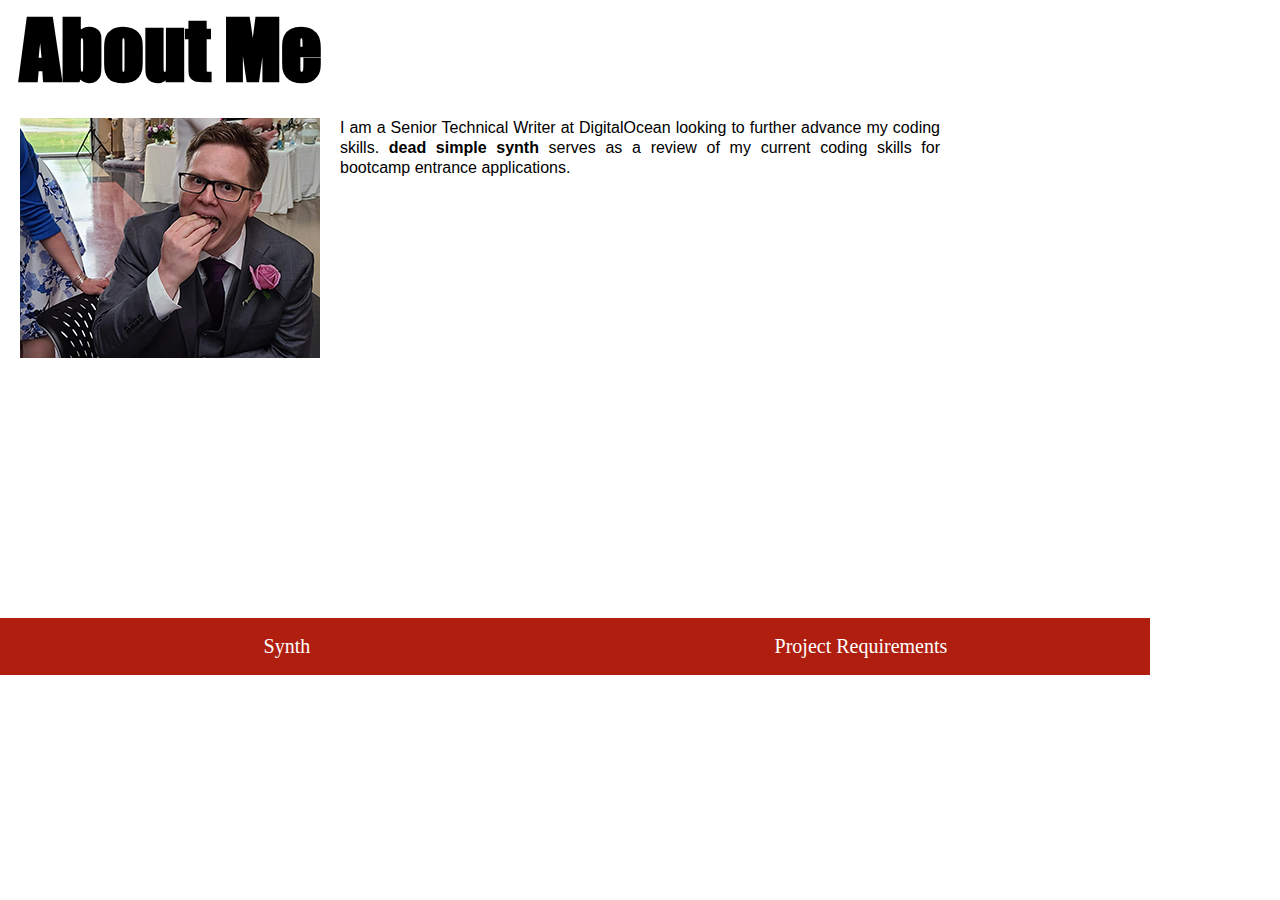
==== aboutme.html @ 3c7f12f3 "forgot to stage new pages" ====
<!DOCTYPE html>
<html>
<head>
    <title>About Dan Brian</title>
    <link rel="stylesheet" href="/src/styles/style.css">
  </head>
  <body>
    <h1 id="aboutHeader">About Me</h1>
    <div id="aboutSpace">
      <div class="aboutDescription" id="aboutImg" >
        <img id="aboutPic" src="/src/images/dan-brian.png" alt="Idiot." />
      </div>
      <div class="aboutDescription" id="aboutDescription">
        <p id="aboutCopy">I am a Senior Technical Writer at DigitalOcean looking to further advance
          my coding skills. <strong>dead simple synth</strong> serves as a review
          of my current coding skills for bootcamp entrance applications.</p>
      </div>
    </div>
    <footer>
    <table id="footer">
      <tr>
        <td class="footerSpace"><a class="footerLinks" href="index.html">Synth</a></td>
        <td class="footerSpace"><a class="footerLinks" href="project-requirements.html">Project Requirements</a></td>
      </tr>
    </table>
    </footer>
  </body>
</html>
---- src/styles/style.css ----
* {
  margin: 0;
  padding: 0;
}

@font-face {
  font-family: custom;
  src: url(/src/styles/impact.ttf) format('truetype');
}

h1 {
  top: 0px;
  font-family: custom;
  font-size: 80px;
  padding: 0px;
}

#synthHeader {
  position: absolute;
}

#aboutHeader {
  margin-left: 20px;
}

#glowing-eyes {
  position: absolute;
  top: 152px;
  left: 970px;
  animation-duration: 4s;
  animation-name: glow;
  animation-iteration-count: infinite;
}

@keyframes glow {
  from {
    opacity: 0%;
  }

  50% {
    opacity: 100%;
  }

  to {
    opacity: 0%;
  }
}

#keyboard {
  margin-left: 25px;
}
.naturalSpace {
  padding: 24px;
  border: 0px;
}

.accidentalSpace {
  padding: 24px;
  border: 0px;
}

button:active {
  background: rgba(234, 45, 98, 0.33);
   outline: none;
}

.natural {
  background-color: transparent;
  width: 50px;
  height: 300px;
  position: absolute;
  top: 248px;
  border: 0px;
}

#naturals {
  margin-left: 25px;

}

.accidental {
  background-color: transparent;
  width: 25px;
  height: 175px;
  border: 0px;
  position: absolute;
  top: 248px;
  z-index: 10;

}

#accidentals {
  margin-left: 63px;
}

#spacer {
  z-index: 1;
}
#synthBg {
  position: relative;
}

#synthScreen {
  position: absolute;
  top: 115px;
  left: 250px;
  height: 110px;
  width: 220px;
  z-index: 11;
  overflow: scroll;
  word-wrap: break-word;
  font-family: arial;
  line-height: 30px;
}

#playBack {
  position: absolute;
  top: 101px;
  left: 495px;
  height: 35px;
  width: 35px;
  background-color: transparent;
  border: 0px;
}

#playBack:active {
  background-color: rgba(122, 28, 9, 0.50);
}

#clear {
  shape: circle;
  position: absolute;
  top: 193px;
  left: 495px;
  height: 40px;
  width: 40px;
  background-color: transparent;
  border: 4px;
  border-radius: 50%;
}

#clear:active {
  background-color: rgba(122, 28, 9, 0.50);
}

#playClear {
    position: absolute;
    top: 95px;
    left: 535px;
}

.playClearSpace {
  padding: 8px;
  font-family: custom;
  font-size: 30px;
}

#synthOptions {
  position: absolute;
  top: 103px;
  left: 698px;
}

.synthOptionsSpace {
  padding-right: 15px;
  padding-bottom: 6px;
  font-family: custom;
  font-size: 14px;
}

.synthButton {
  background-color: transparent;
  height: 25px;
  width: 25px;
  border-radius: 50%;
}

#Poly {
  background-color: rgba(252, 186, 3, 0.75);
}

#how-to {
  width: 1150px;
  margin-left: 288px;
}

h2 {
  width: 600px;
  font-family: impact;
  padding-bottom: 10px;
  text-align: center;
}

p {
  width: 600px;
  font-family: helvetica;
  line-height: 20px;
  text-align: justify;
}

#footer{
  width: 1150px;
  background-color: #AF1E0E;
}

.footerSpace {
  padding: 15px;
  width: 575px;
  text-align: center;
  font-family: impact;
  font-size: 20px;
  color: black;
}

.footerLinks {
  color: white;
  text-decoration: none;
}

#aboutSpace {
  width: 600px;
  height: 500px;
  margin-left: 20px;
  margin-top: 20px;
  display: grid;
  grid-template-columns: 1fr 1fr;
  grid-gap: 20px;
}

#aboutPic {
  top: 100px;
}

#aboutCopy {
  top: 100px;
}


/* keys 1050 width, 1150 total
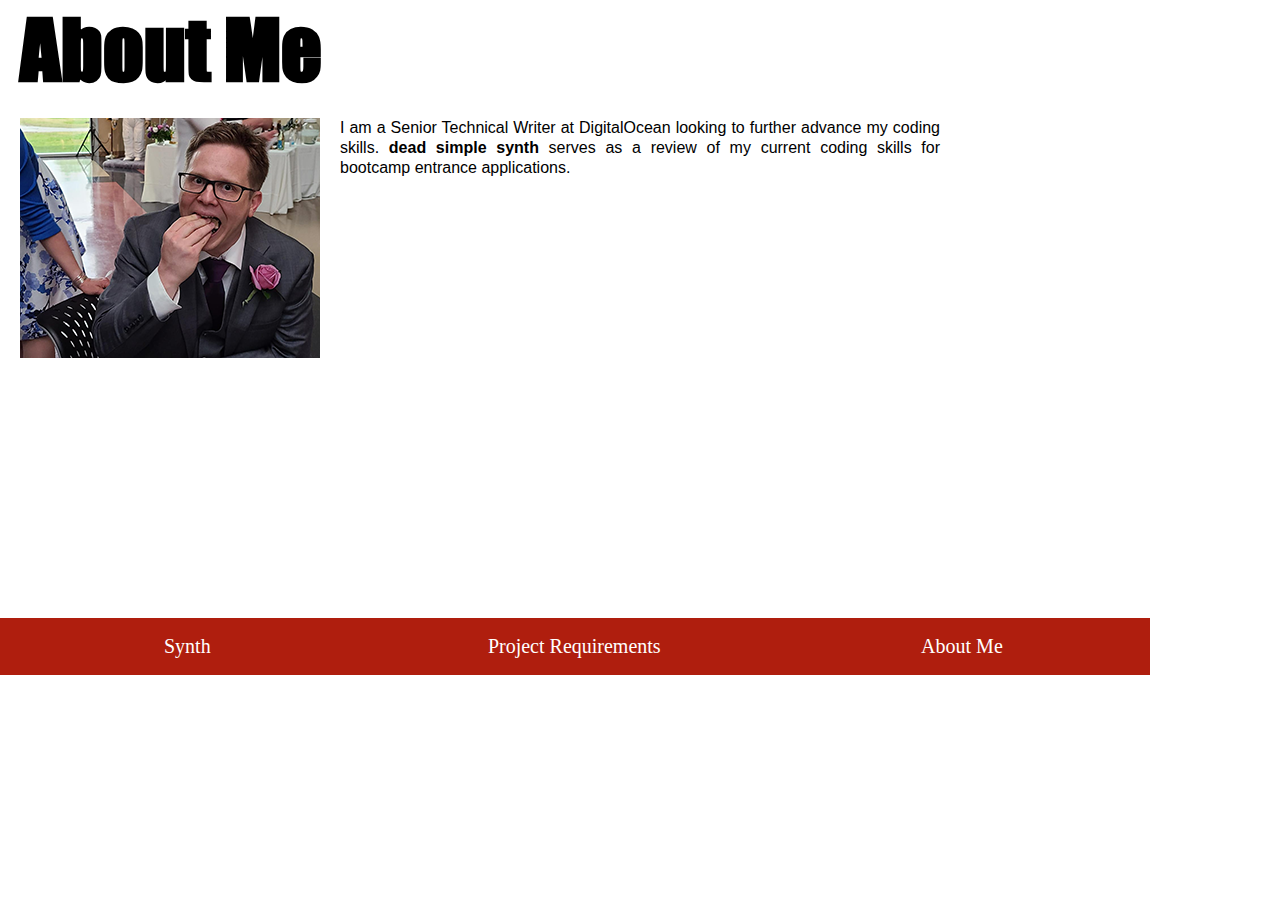
==== commit 910ee9d6: "minor formatting changes" ====
--- a/aboutme.html
+++ b/aboutme.html
@@ -21,6 +21,7 @@
       <tr>
         <td class="footerSpace"><a class="footerLinks" href="index.html">Synth</a></td>
         <td class="footerSpace"><a class="footerLinks" href="project-requirements.html">Project Requirements</a></td>
+        <td class="footerSpace"><a class="footerLinks" href="aboutme.html">About Me</a></td>
       </tr>
     </table>
     </footer>
--- a/src/styles/style.css
+++ b/src/styles/style.css
@@ -235,5 +235,23 @@
   top: 100px;
 }
 
-
-/* keys 1050 width, 1150 total
+#projectSpace {
+  margin-left: 20px;
+  height: 600px;
+}
+
+ul {
+   list-style-position: inside;
+   font-family: helvetica;
+   line-height: 20px;
+}
+
+.listHeader {
+  font-weight: bold;
+  padding-bottom: 10px;
+  margin-top: 10px;
+}
+
+.lineItem {
+  padding-left: 10px;
+}
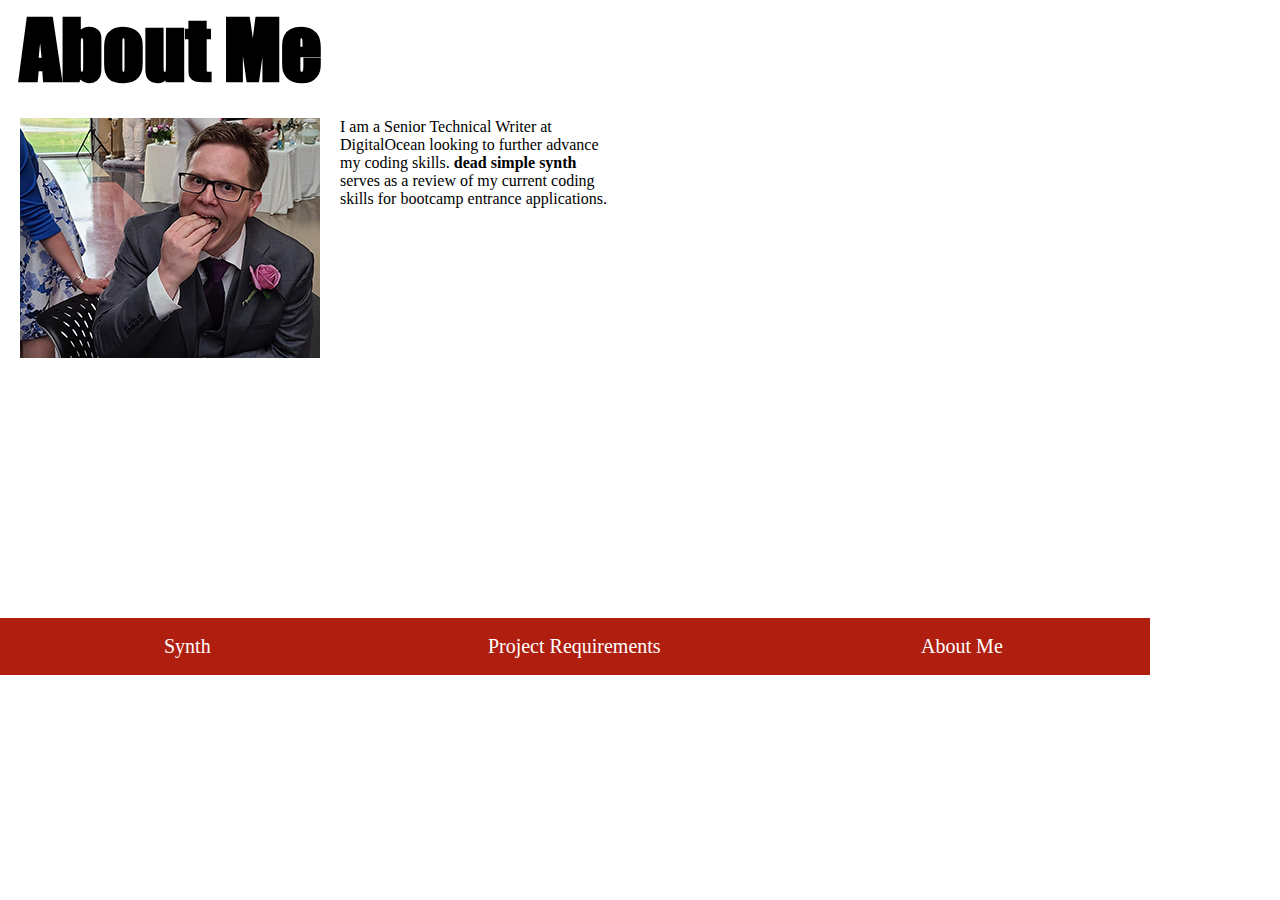
==== commit 3e1abc36: "merge conflicts" ====
--- a/aboutme.html
+++ b/aboutme.html
@@ -19,7 +19,7 @@
     <footer>
     <table id="footer">
       <tr>
-        <td class="footerSpace"><a class="footerLinks" href="index.html">Synth</a></td>
+        <td class="footerSpace"><a class="footerLinks" href="https://deadsimplesynth.com">Synth</a></td>
         <td class="footerSpace"><a class="footerLinks" href="project-requirements.html">Project Requirements</a></td>
         <td class="footerSpace"><a class="footerLinks" href="aboutme.html">About Me</a></td>
       </tr>
--- a/src/styles/style.css
+++ b/src/styles/style.css
@@ -179,24 +179,12 @@
   background-color: rgba(252, 186, 3, 0.75);
 }
 
-#how-to {
+.explainer {
   width: 1150px;
   margin-left: 288px;
-}
-
-h2 {
-  width: 600px;
-  font-family: impact;
-  padding-bottom: 10px;
-  text-align: center;
-}
-
-p {
-  width: 600px;
-  font-family: helvetica;
-  line-height: 20px;
-  text-align: justify;
-}
+  padding-bottom: 20px;
+}
+
 
 #footer{
   width: 1150px;
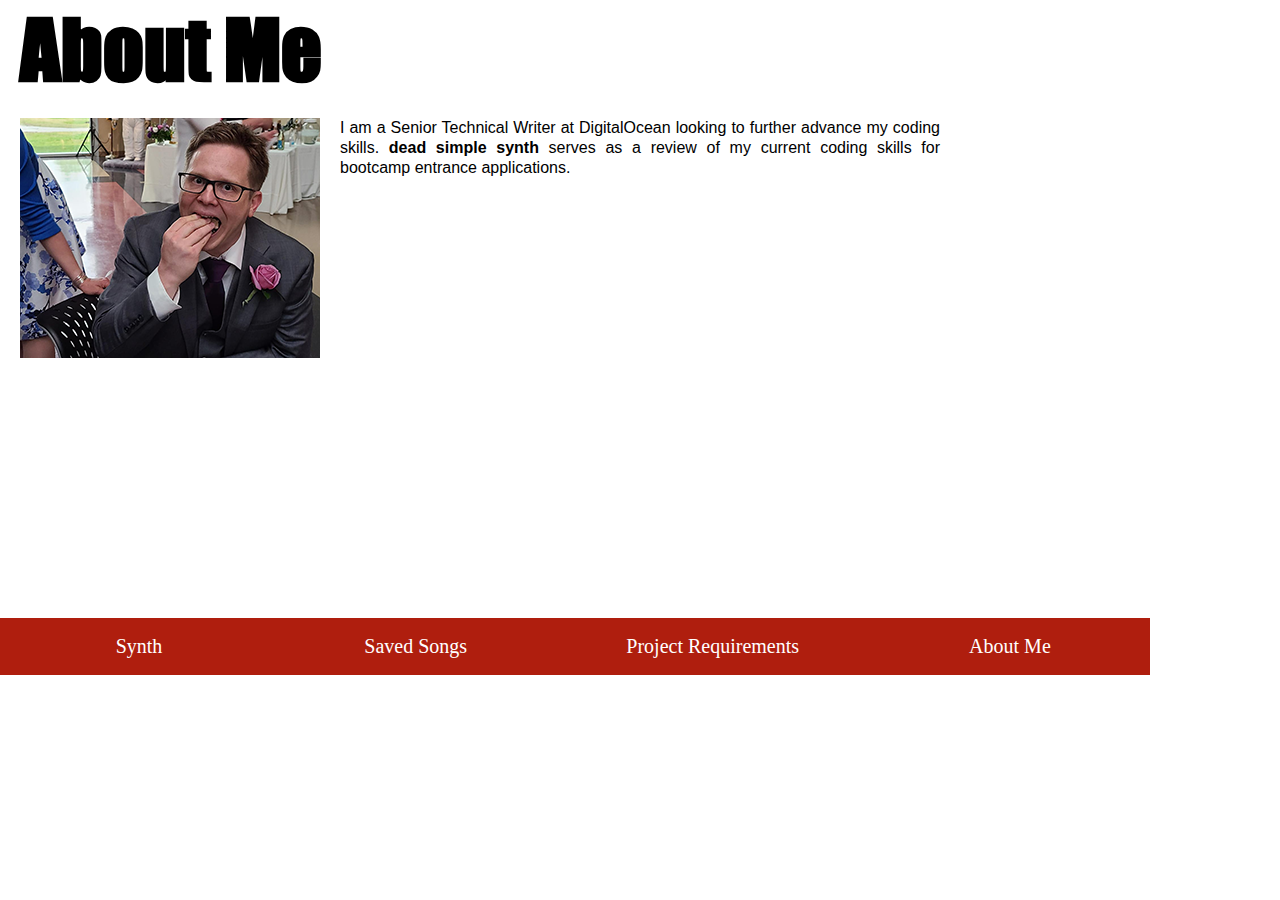
==== commit de27fc2a: "added song saving feature" ====
--- a/aboutme.html
+++ b/aboutme.html
@@ -20,6 +20,7 @@
     <table id="footer">
       <tr>
         <td class="footerSpace"><a class="footerLinks" href="https://deadsimplesynth.com">Synth</a></td>
+        <td class="footerSpace"><a class="footerLinks" href="saved-songs.html">Saved Songs</a></td>
         <td class="footerSpace"><a class="footerLinks" href="project-requirements.html">Project Requirements</a></td>
         <td class="footerSpace"><a class="footerLinks" href="aboutme.html">About Me</a></td>
       </tr>
--- a/src/styles/style.css
+++ b/src/styles/style.css
@@ -13,6 +13,21 @@
   font-family: custom;
   font-size: 80px;
   padding: 0px;
+}
+
+h2 {
+  width: 600px;
+  font-family: impact;
+  padding-bottom: 10px;
+  text-align: center;
+}
+
+p {
+  width: 600px;
+  font-family: helvetica;
+  line-height: 20px;
+  text-align: justify;
+  padding-bottom: 10px;
 }
 
 #synthHeader {
@@ -225,7 +240,7 @@
 
 #projectSpace {
   margin-left: 20px;
-  height: 600px;
+  height: 700px;
 }
 
 ul {
@@ -241,5 +256,24 @@
 }
 
 .lineItem {
-  padding-left: 10px;
-}
+  padding-left: 20px;
+}
+
+li {
+  list-style-type: none;
+}
+
+#percentage {
+  padding: 20px;
+}
+
+#tableForm {
+  position:absolute;
+  top: 600px;
+  margin-left: 20px;
+}
+
+.tableFormCell {
+  font-family: helvetica;
+  padding-right: 30px;
+}
